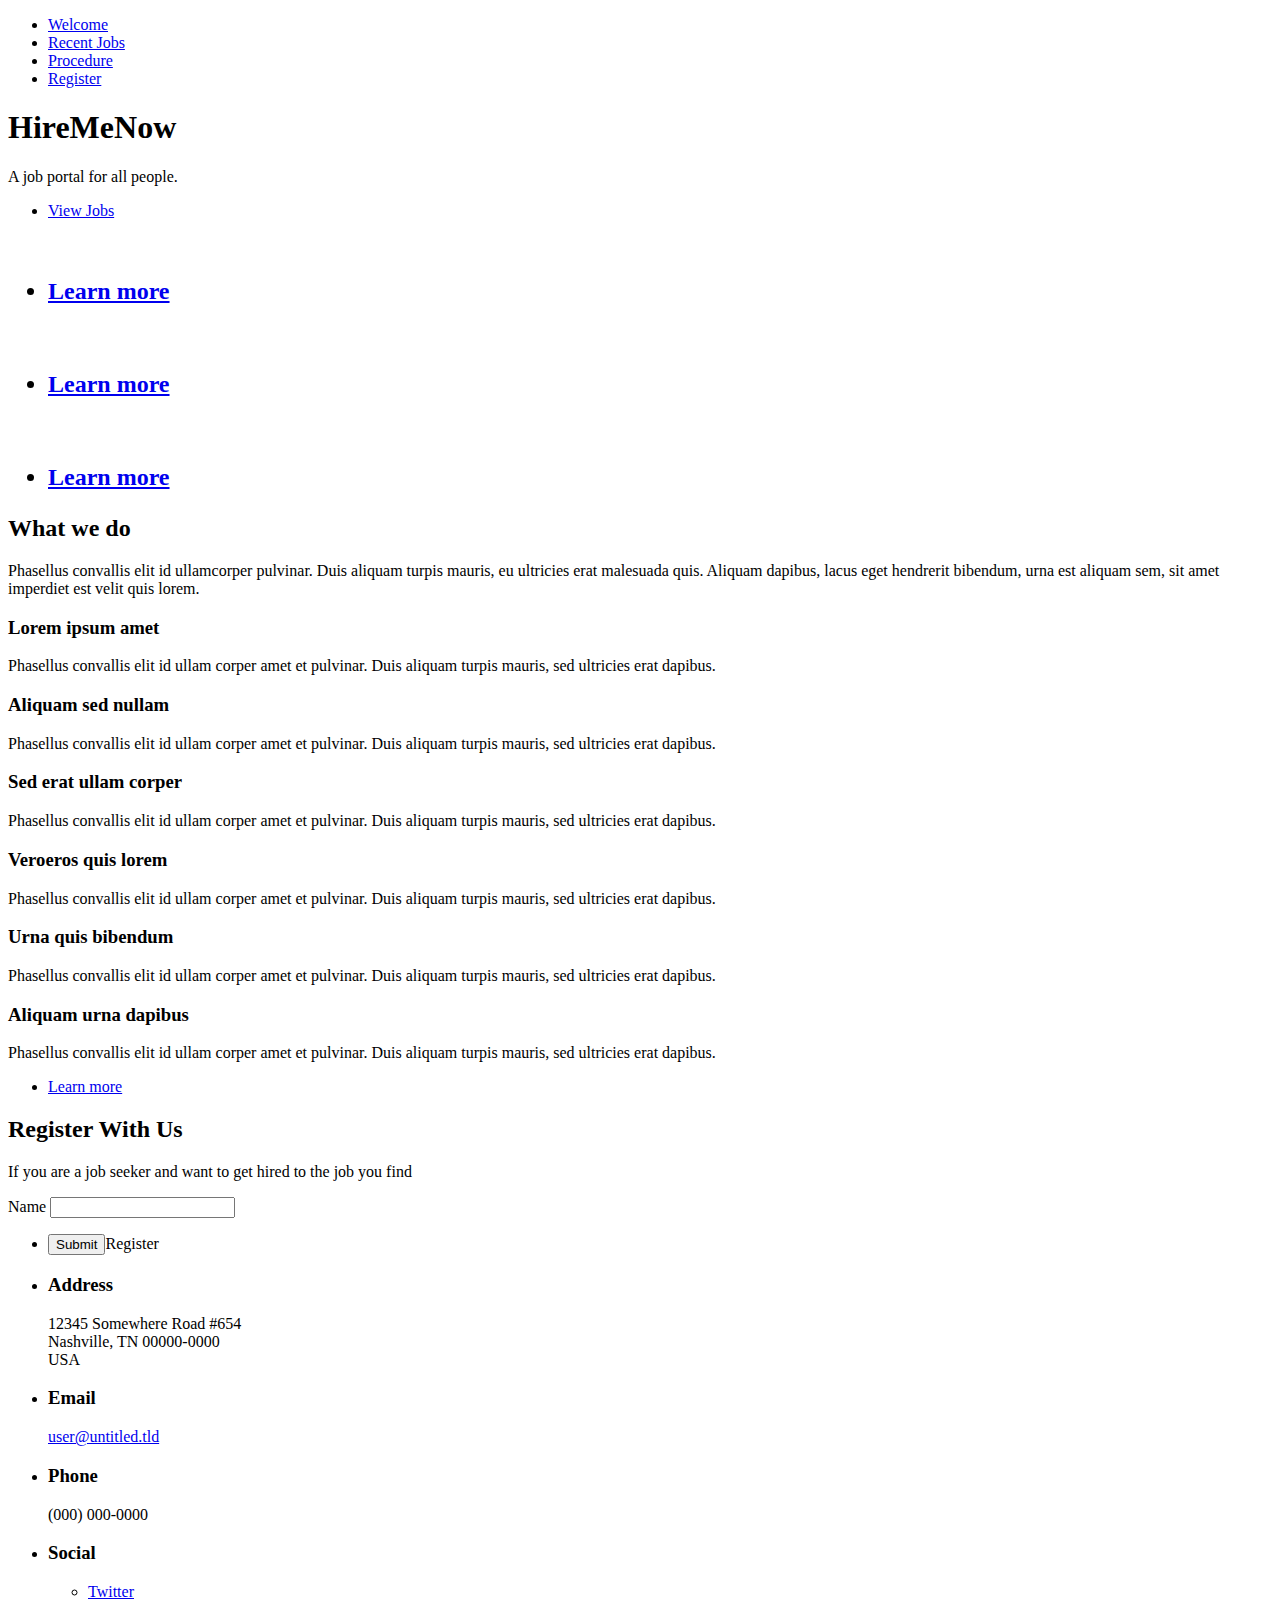
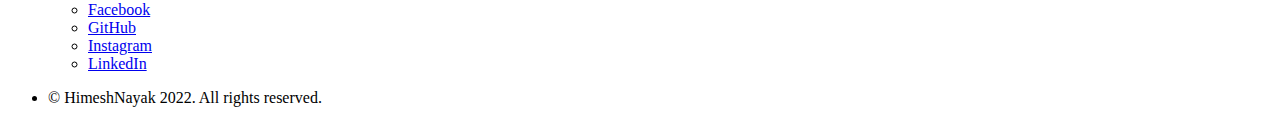
==== src/main/resources/templates/index.html @ 1ddaa792 "created get and post api for user" ====
<!DOCTYPE HTML>
<html xmlns:th="http://www.thymeleaf.org">
	<head>
		<title>HireMeNow by HimeshNayak</title>
		<meta charset="utf-8" />
		<meta name="viewport" content="width=device-width, initial-scale=1, user-scalable=no" />
		<link rel="stylesheet" href="assets/css/main.css" />
		<noscript><link rel="stylesheet" href="assets/css/noscript.css" /></noscript>
	</head>
	<body class="is-preload">

		<!-- Sidebar -->
			<section id="sidebar">
				<div class="inner">
					<nav>
						<ul>
							<li><a href="#intro">Welcome</a></li>
							<li><a href="#one">Recent Jobs</a></li>
							<li><a href="#two">Procedure</a></li>
							<li><a href="#three">Register</a></li>
						</ul>
					</nav>
				</div>
			</section>

		<!-- Wrapper -->
			<div id="wrapper">

				<!-- Intro -->
					<section id="intro" class="wrapper style1 fullscreen fade-up">
						<div class="inner">
							<h1>HireMeNow</h1>
							<p>A job portal for all people.</p>
							<ul class="actions">
								<li><a href="#one" class="button scrolly">View Jobs</a></li>
							</ul>
						</div>
					</section>

				<!-- One -->
					<section id="one" class="wrapper style2 spotlights">
						<section>
							<a href="#" class="image"><img src="images/pic01.jpg" alt="" data-position="center center" /></a>
							<div class="content">
								<div class="inner">
									<h2 th:text = "${title.get(0)}"/>
									<p th:text = "${author.get(0)}"/>
									<ul class="actions">
										<li><a href="jobDetails?name=Android" class="button">Learn more</a></li>
									</ul>
								</div>
							</div>
						</section>
						<section>
							<a href="#" class="image"><img src="images/pic01.jpg" alt="" data-position="top center" /></a>
							<div class="content">
								<div class="inner">
									<h2 th:text = "${title.get(1)}"/>
									<p th:text = "${author.get(1)}"/>
									<ul class="actions">
										<li><a href="jobDetails?name=Android" class="button">Learn more</a></li>
									</ul>
								</div>
							</div>
						</section>
						<section>
							<a href="#" class="image"><img src="images/pic01.jpg" alt="" data-position="25% 25%" /></a>
							<div class="content">
								<div class="inner">
									<h2 th:text = "${title.get(2)}"/>
									<p th:text = "${author.get(2)}"/>
									<ul class="actions">
										<li><a href="jobDetails?name=Android" class="button">Learn more</a></li>
									</ul>
								</div>
							</div>
						</section>
					</section>

				<!-- Two -->
					<section id="two" class="wrapper style3 fade-up">
						<div class="inner">
							<h2>What we do</h2>
							<p>Phasellus convallis elit id ullamcorper pulvinar. Duis aliquam turpis mauris, eu ultricies erat malesuada quis. Aliquam dapibus, lacus eget hendrerit bibendum, urna est aliquam sem, sit amet imperdiet est velit quis lorem.</p>
							<div class="features">
								<section>
									<span class="icon solid major fa-code"></span>
									<h3>Lorem ipsum amet</h3>
									<p>Phasellus convallis elit id ullam corper amet et pulvinar. Duis aliquam turpis mauris, sed ultricies erat dapibus.</p>
								</section>
								<section>
									<span class="icon solid major fa-lock"></span>
									<h3>Aliquam sed nullam</h3>
									<p>Phasellus convallis elit id ullam corper amet et pulvinar. Duis aliquam turpis mauris, sed ultricies erat dapibus.</p>
								</section>
								<section>
									<span class="icon solid major fa-cog"></span>
									<h3>Sed erat ullam corper</h3>
									<p>Phasellus convallis elit id ullam corper amet et pulvinar. Duis aliquam turpis mauris, sed ultricies erat dapibus.</p>
								</section>
								<section>
									<span class="icon solid major fa-desktop"></span>
									<h3>Veroeros quis lorem</h3>
									<p>Phasellus convallis elit id ullam corper amet et pulvinar. Duis aliquam turpis mauris, sed ultricies erat dapibus.</p>
								</section>
								<section>
									<span class="icon solid major fa-link"></span>
									<h3>Urna quis bibendum</h3>
									<p>Phasellus convallis elit id ullam corper amet et pulvinar. Duis aliquam turpis mauris, sed ultricies erat dapibus.</p>
								</section>
								<section>
									<span class="icon major fa-gem"></span>
									<h3>Aliquam urna dapibus</h3>
									<p>Phasellus convallis elit id ullam corper amet et pulvinar. Duis aliquam turpis mauris, sed ultricies erat dapibus.</p>
								</section>
							</div>
							<ul class="actions">
								<li><a href="jobDetails.html" class="button">Learn more</a></li>
							</ul>
						</div>
					</section>

				<!-- Three -->
					<section id="three" class="wrapper style1 fade-up">
						<div class="inner">
							<h2>Register With Us</h2>
							<p>If you are a job seeker and want to get hired to the job you find </p>
							<div class="split style1">
								<section>
									<form action="/user" id="register-form">
										<div class="fields">
											<div class="field half">
												<label for="name">Name</label>
												<input type="text" name="name" id="name" />
											</div>
											<!-- <div class="field half">
												<label for="email">Email</label>
												<input type="text" name="email" id="email" />
											</div>
											<div class="field">
												<label for="message">Message</label>
												<textarea name="message" id="message" rows="5"></textarea>
											</div> -->
										</div>
										<ul class="actions">
											<li><input type = "submit">Register</button></li>
										</ul>
									</form>
								</section>
								<section>
									<ul class="contact">
										<li>
											<h3>Address</h3>
											<span>12345 Somewhere Road #654<br />
											Nashville, TN 00000-0000<br />
											USA</span>
										</li>
										<li>
											<h3>Email</h3>
											<a href="#">user@untitled.tld</a>
										</li>
										<li>
											<h3>Phone</h3>
											<span>(000) 000-0000</span>
										</li>
										<li>
											<h3>Social</h3>
											<ul class="icons">
												<li><a href="#" class="icon brands fa-twitter"><span class="label">Twitter</span></a></li>
												<li><a href="#" class="icon brands fa-facebook-f"><span class="label">Facebook</span></a></li>
												<li><a href="#" class="icon brands fa-github"><span class="label">GitHub</span></a></li>
												<li><a href="#" class="icon brands fa-instagram"><span class="label">Instagram</span></a></li>
												<li><a href="#" class="icon brands fa-linkedin-in"><span class="label">LinkedIn</span></a></li>
											</ul>
										</li>
									</ul>
								</section>
							</div>
						</div>
					</section>

			</div>

		<!-- Footer -->
			<footer id="footer" class="wrapper style1-alt">
				<div class="inner">
					<ul class="menu">
						<li>&copy; HimeshNayak 2022. All rights reserved.</li>
					</ul>
				</div>
			</footer>

		<!-- Scripts -->
			<script src="assets/js/jquery.min.js"></script>
			<script src="assets/js/jquery.scrollex.min.js"></script>
			<script src="assets/js/jquery.scrolly.min.js"></script>
			<script src="assets/js/browser.min.js"></script>
			<script src="assets/js/breakpoints.min.js"></script>
			<script src="assets/js/util.js"></script>
			<script src="assets/js/main.js"></script>
			<script src="assets/js/forms.js"></script>
	</body>
</html>
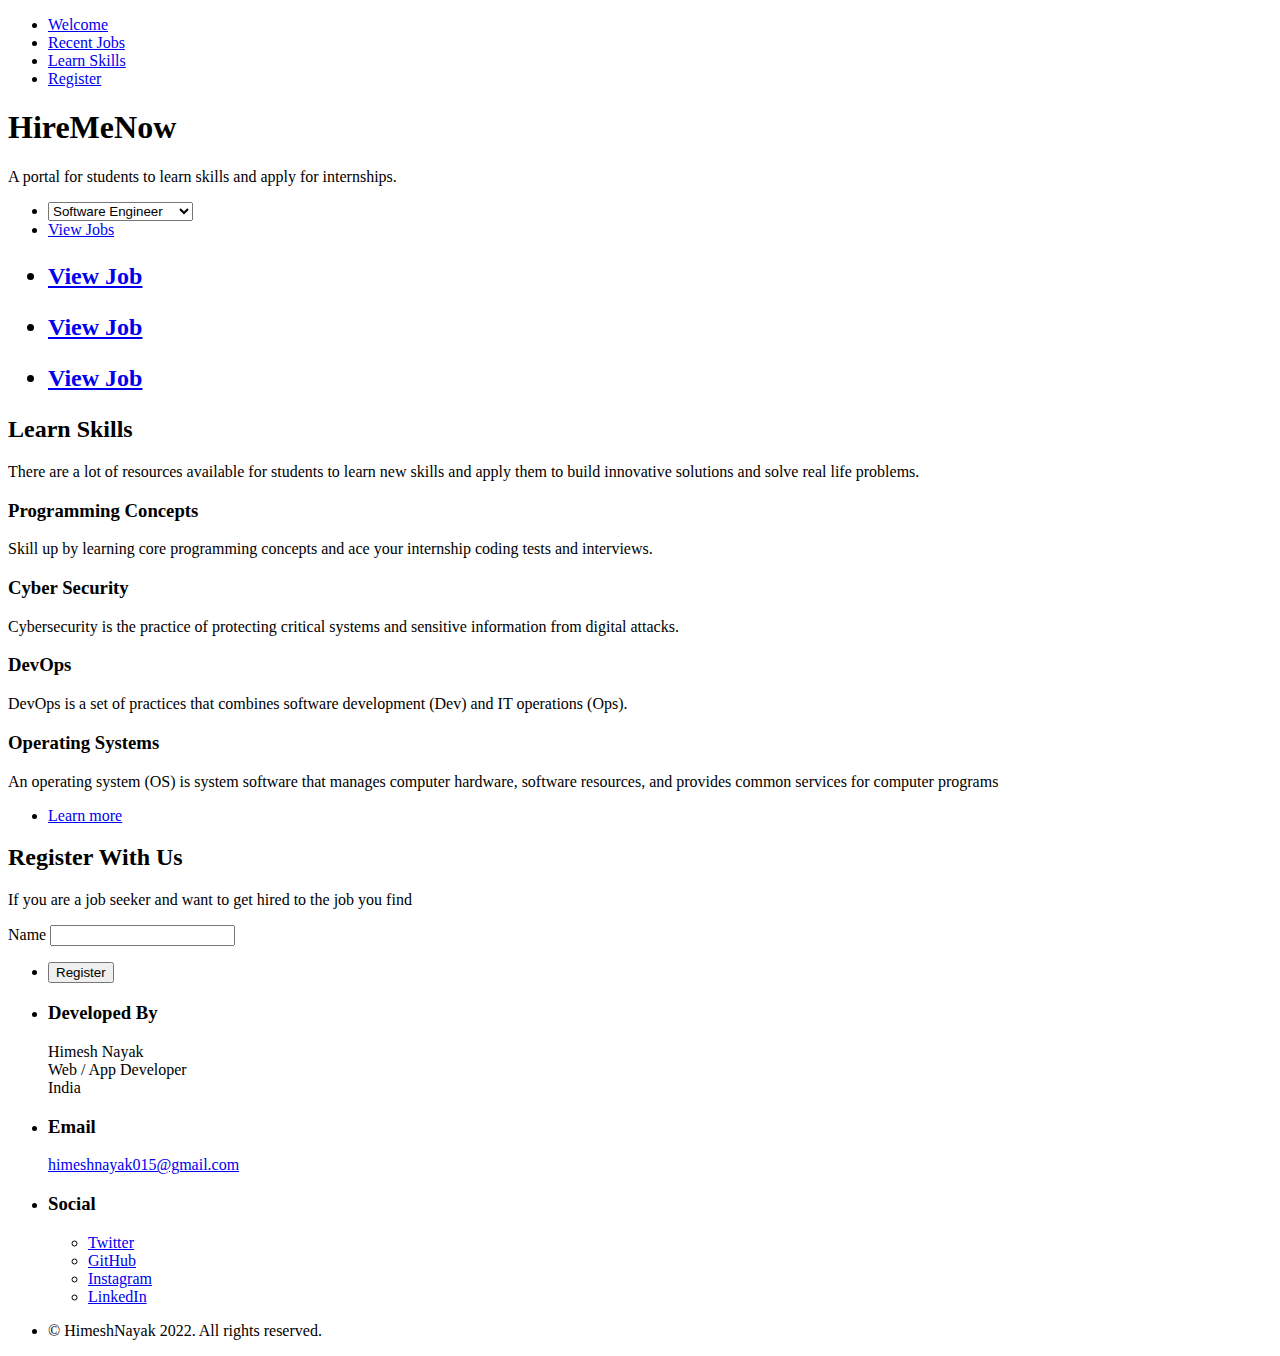
==== commit 6fb063b1: "added jobs api and translator service" ====
--- a/src/main/resources/templates/index.html
+++ b/src/main/resources/templates/index.html
@@ -16,7 +16,7 @@
 						<ul>
 							<li><a href="#intro">Welcome</a></li>
 							<li><a href="#one">Recent Jobs</a></li>
-							<li><a href="#two">Procedure</a></li>
+							<li><a href="#two">Learn Skills</a></li>
 							<li><a href="#three">Register</a></li>
 						</ul>
 					</nav>
@@ -30,8 +30,20 @@
 					<section id="intro" class="wrapper style1 fullscreen fade-up">
 						<div class="inner">
 							<h1>HireMeNow</h1>
-							<p>A job portal for all people.</p>
+							<p>A portal for students to learn skills and apply for internships.</p>
 							<ul class="actions">
+								<li><form>
+									<div class="col-12">
+										<select name="demo-category" id="demo-category">
+											<option value="5">Software Engineer</option>
+											<option value="1">Data Science</option>
+											<option value="2">Design</option>
+											<option value="3">IT</option>
+											<option value="4">Project Management</option>
+											<option value="6">UX</option>
+										</select>
+									</div>
+								</form></li>
 								<li><a href="#one" class="button scrolly">View Jobs</a></li>
 							</ul>
 						</div>
@@ -40,37 +52,37 @@
 				<!-- One -->
 					<section id="one" class="wrapper style2 spotlights">
 						<section>
-							<a href="#" class="image"><img src="images/pic01.jpg" alt="" data-position="center center" /></a>
+							<!-- <a href="#" class="image"><img src="images/pic01.jpg" alt="" data-position="center center" /></a> -->
 							<div class="content">
 								<div class="inner">
-									<h2 th:text = "${title.get(0)}"/>
-									<p th:text = "${author.get(0)}"/>
+									<h2 th:text = "${name.get(0)}"/>
+									<p th:text = "${company.get(0)}"/> 
 									<ul class="actions">
-										<li><a href="jobDetails?name=Android" class="button">Learn more</a></li>
+										<li><a href="jobDetails?id=0" class="button">View Job</a></li>
 									</ul>
 								</div>
 							</div>
 						</section>
 						<section>
-							<a href="#" class="image"><img src="images/pic01.jpg" alt="" data-position="top center" /></a>
+							<!-- <a href="#" class="image"><img src="images/pic01.jpg" alt="" data-position="center center" /></a> -->
 							<div class="content">
 								<div class="inner">
-									<h2 th:text = "${title.get(1)}"/>
-									<p th:text = "${author.get(1)}"/>
+									<h2 th:text = "${name.get(1)}"/>
+									<p th:text = "${company.get(1)}"/> 
 									<ul class="actions">
-										<li><a href="jobDetails?name=Android" class="button">Learn more</a></li>
+										<li><a href="jobDetails?id=1" class="button">View Job</a></li>
 									</ul>
 								</div>
 							</div>
 						</section>
 						<section>
-							<a href="#" class="image"><img src="images/pic01.jpg" alt="" data-position="25% 25%" /></a>
+							<!-- <a href="#" class="image"><img src="images/pic01.jpg" alt="" data-position="center center" /></a> -->
 							<div class="content">
 								<div class="inner">
-									<h2 th:text = "${title.get(2)}"/>
-									<p th:text = "${author.get(2)}"/>
-									<ul class="actions">
-										<li><a href="jobDetails?name=Android" class="button">Learn more</a></li>
+									<h2 th:text = "${name.get(2)}"/>
+									<p th:text = "${company.get(2)}"/> 
+									<ul class = "actions">
+										<li><a href="jobDetails?id=7200936" class="button">View Job</a></li>
 									</ul>
 								</div>
 							</div>
@@ -80,42 +92,33 @@
 				<!-- Two -->
 					<section id="two" class="wrapper style3 fade-up">
 						<div class="inner">
-							<h2>What we do</h2>
-							<p>Phasellus convallis elit id ullamcorper pulvinar. Duis aliquam turpis mauris, eu ultricies erat malesuada quis. Aliquam dapibus, lacus eget hendrerit bibendum, urna est aliquam sem, sit amet imperdiet est velit quis lorem.</p>
+							<h2>Learn Skills</h2>
+							<p>There are a lot of resources available for students to learn new skills and apply them to build innovative solutions and solve real life problems.</p>
 							<div class="features">
 								<section>
 									<span class="icon solid major fa-code"></span>
-									<h3>Lorem ipsum amet</h3>
-									<p>Phasellus convallis elit id ullam corper amet et pulvinar. Duis aliquam turpis mauris, sed ultricies erat dapibus.</p>
+									<h3>Programming Concepts</h3>
+									<p>Skill up by learning core programming concepts and ace your internship coding tests and interviews.</p>
 								</section>
 								<section>
 									<span class="icon solid major fa-lock"></span>
-									<h3>Aliquam sed nullam</h3>
-									<p>Phasellus convallis elit id ullam corper amet et pulvinar. Duis aliquam turpis mauris, sed ultricies erat dapibus.</p>
+									<h3>Cyber Security</h3>
+									<p>Cybersecurity is the practice of protecting critical systems and sensitive information from digital attacks.</p>
 								</section>
 								<section>
 									<span class="icon solid major fa-cog"></span>
-									<h3>Sed erat ullam corper</h3>
-									<p>Phasellus convallis elit id ullam corper amet et pulvinar. Duis aliquam turpis mauris, sed ultricies erat dapibus.</p>
+									<h3>DevOps</h3>
+									<p>DevOps is a set of practices that combines software development (Dev) and IT operations (Ops).</p>
 								</section>
 								<section>
 									<span class="icon solid major fa-desktop"></span>
-									<h3>Veroeros quis lorem</h3>
-									<p>Phasellus convallis elit id ullam corper amet et pulvinar. Duis aliquam turpis mauris, sed ultricies erat dapibus.</p>
-								</section>
-								<section>
-									<span class="icon solid major fa-link"></span>
-									<h3>Urna quis bibendum</h3>
-									<p>Phasellus convallis elit id ullam corper amet et pulvinar. Duis aliquam turpis mauris, sed ultricies erat dapibus.</p>
-								</section>
-								<section>
-									<span class="icon major fa-gem"></span>
-									<h3>Aliquam urna dapibus</h3>
-									<p>Phasellus convallis elit id ullam corper amet et pulvinar. Duis aliquam turpis mauris, sed ultricies erat dapibus.</p>
+									<h3>Operating Systems</h3>
+									<p>
+										An operating system (OS) is system software that manages computer hardware, software resources, and provides common services for computer programs</p>
 								</section>
 							</div>
 							<ul class="actions">
-								<li><a href="jobDetails.html" class="button">Learn more</a></li>
+								<li><a href="/courses" class="button">Learn more</a></li>
 							</ul>
 						</div>
 					</section>
@@ -143,34 +146,29 @@
 											</div> -->
 										</div>
 										<ul class="actions">
-											<li><input type = "submit">Register</button></li>
+											<li><input type = "submit" value = "Register"/></li>
 										</ul>
 									</form>
 								</section>
 								<section>
 									<ul class="contact">
 										<li>
-											<h3>Address</h3>
-											<span>12345 Somewhere Road #654<br />
-											Nashville, TN 00000-0000<br />
-											USA</span>
+											<h3>Developed By</h3>
+											<span>Himesh Nayak<br />
+											Web / App Developer<br />
+											India</span>
 										</li>
 										<li>
 											<h3>Email</h3>
-											<a href="#">user@untitled.tld</a>
-										</li>
-										<li>
-											<h3>Phone</h3>
-											<span>(000) 000-0000</span>
+											<a href="mailto:himeshnayak015@gmail.com">himeshnayak015@gmail.com</a>
 										</li>
 										<li>
 											<h3>Social</h3>
 											<ul class="icons">
-												<li><a href="#" class="icon brands fa-twitter"><span class="label">Twitter</span></a></li>
-												<li><a href="#" class="icon brands fa-facebook-f"><span class="label">Facebook</span></a></li>
-												<li><a href="#" class="icon brands fa-github"><span class="label">GitHub</span></a></li>
-												<li><a href="#" class="icon brands fa-instagram"><span class="label">Instagram</span></a></li>
-												<li><a href="#" class="icon brands fa-linkedin-in"><span class="label">LinkedIn</span></a></li>
+												<li><a href="https://twitter.com/Himesh_nayak" class="icon brands fa-twitter"><span class="label">Twitter</span></a></li>
+												<li><a href="https://github.com/HimeshNayak" class="icon brands fa-github"><span class="label">GitHub</span></a></li>
+												<li><a href="https://instagram.com/himeshnayak.8" class="icon brands fa-instagram"><span class="label">Instagram</span></a></li>
+												<li><a href="https://linkedin.com/in/himeshnayak015" class="icon brands fa-linkedin-in"><span class="label">LinkedIn</span></a></li>
 											</ul>
 										</li>
 									</ul>
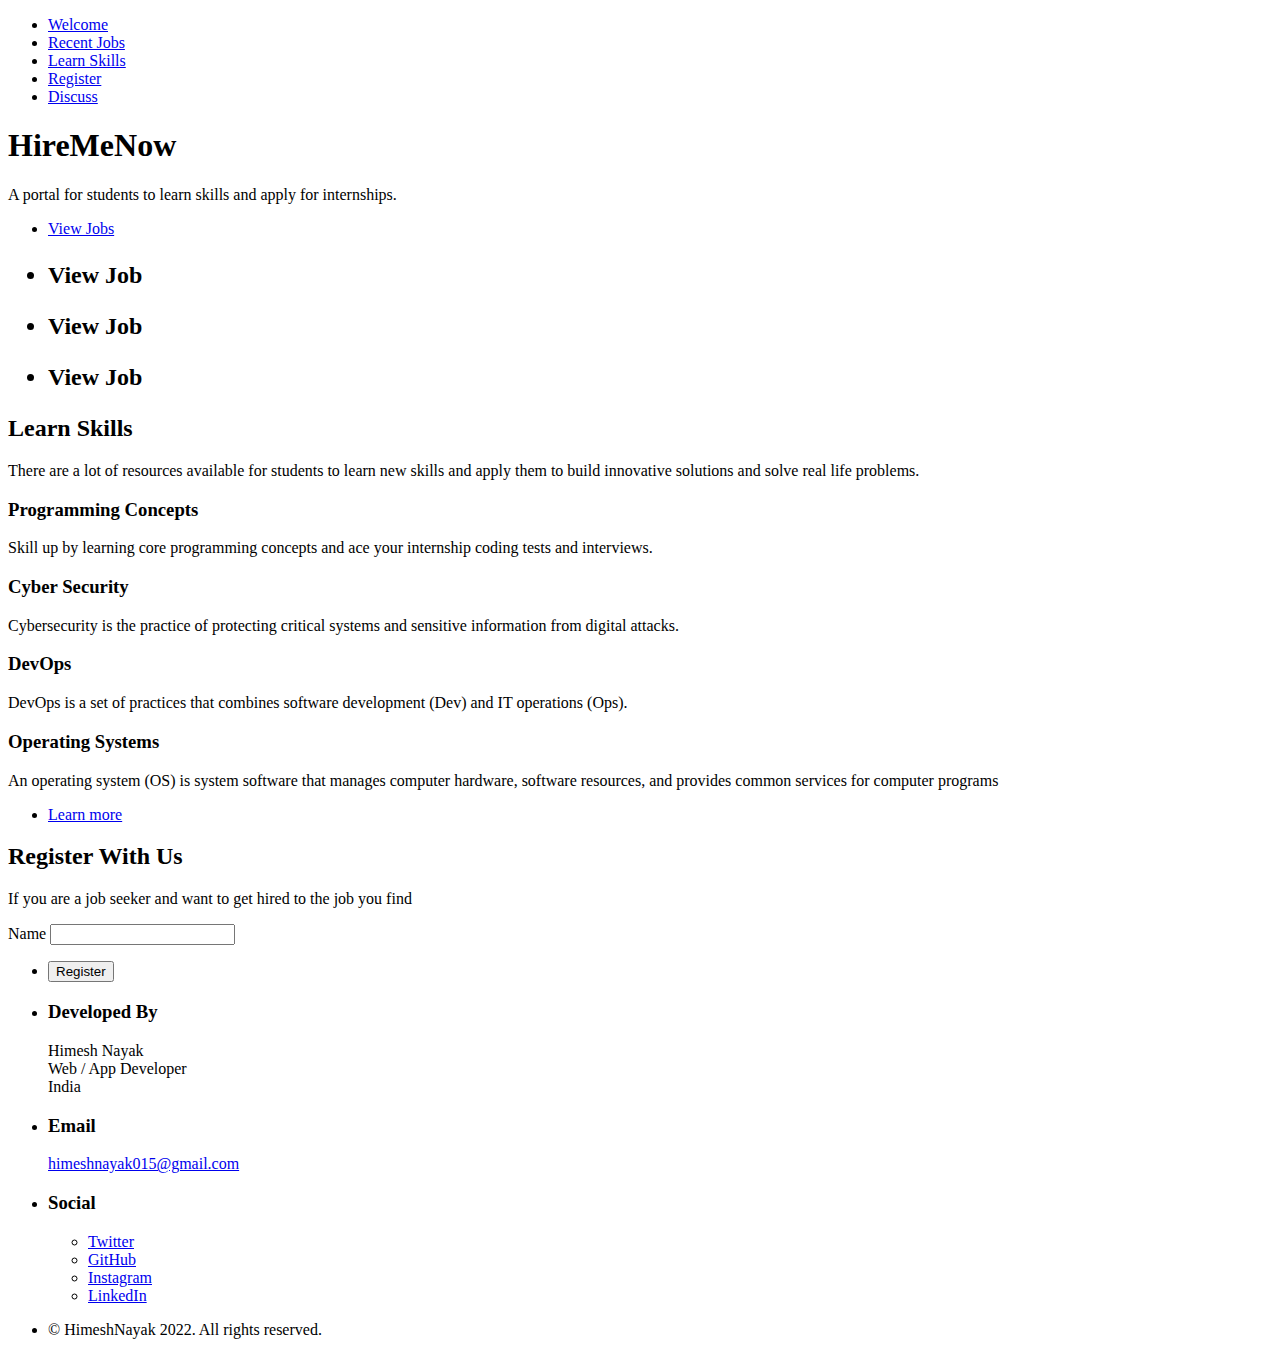
==== commit 8b76c586: "jobDetails functionality done" ====
--- a/src/main/resources/templates/index.html
+++ b/src/main/resources/templates/index.html
@@ -18,6 +18,7 @@
 							<li><a href="#one">Recent Jobs</a></li>
 							<li><a href="#two">Learn Skills</a></li>
 							<li><a href="#three">Register</a></li>
+							<li><a href="/login">Discuss</a></li>
 						</ul>
 					</nav>
 				</div>
@@ -32,18 +33,13 @@
 							<h1>HireMeNow</h1>
 							<p>A portal for students to learn skills and apply for internships.</p>
 							<ul class="actions">
-								<li><form>
+								<!-- <li>
 									<div class="col-12">
-										<select name="demo-category" id="demo-category">
-											<option value="5">Software Engineer</option>
-											<option value="1">Data Science</option>
-											<option value="2">Design</option>
-											<option value="3">IT</option>
-											<option value="4">Project Management</option>
-											<option value="6">UX</option>
+										<select name="demo-category" id="demo-category" th:field="*{jobCategory}">
+											<option th:each="category : ${categories}" th:value="${category}" th:text= "${category}"/>
 										</select>
 									</div>
-								</form></li>
+								</li> -->
 								<li><a href="#one" class="button scrolly">View Jobs</a></li>
 							</ul>
 						</div>
@@ -55,10 +51,10 @@
 							<!-- <a href="#" class="image"><img src="images/pic01.jpg" alt="" data-position="center center" /></a> -->
 							<div class="content">
 								<div class="inner">
-									<h2 th:text = "${name.get(0)}"/>
-									<p th:text = "${company.get(0)}"/> 
+									<h2 th:text = "${jobs.get(0).getTitle()}"/>
+									<p th:text = "${jobs.get(0).getCompany()}"/> 
 									<ul class="actions">
-										<li><a href="jobDetails?id=0" class="button">View Job</a></li>
+										<li><a th:href="@{/jobDetails(id=${jobs.get(0).getJobId()})}" class="button">View Job</a></li>
 									</ul>
 								</div>
 							</div>
@@ -67,10 +63,10 @@
 							<!-- <a href="#" class="image"><img src="images/pic01.jpg" alt="" data-position="center center" /></a> -->
 							<div class="content">
 								<div class="inner">
-									<h2 th:text = "${name.get(1)}"/>
-									<p th:text = "${company.get(1)}"/> 
+									<h2 th:text = "${jobs.get(1).getTitle()}"/>
+									<p th:text = "${jobs.get(1).getCompany()}"/> 
 									<ul class="actions">
-										<li><a href="jobDetails?id=1" class="button">View Job</a></li>
+										<li><a th:href="@{/jobDetails(id=${jobs.get(1).getJobId()})}" class="button">View Job</a></li>
 									</ul>
 								</div>
 							</div>
@@ -79,10 +75,10 @@
 							<!-- <a href="#" class="image"><img src="images/pic01.jpg" alt="" data-position="center center" /></a> -->
 							<div class="content">
 								<div class="inner">
-									<h2 th:text = "${name.get(2)}"/>
-									<p th:text = "${company.get(2)}"/> 
-									<ul class = "actions">
-										<li><a href="jobDetails?id=7200936" class="button">View Job</a></li>
+									<h2 th:text = "${jobs.get(2).getTitle()}"/>
+									<p th:text = "${jobs.get(2).getCompany()}"/> 
+									<ul class="actions">
+										<li><a th:href="@{/jobDetails(id=${jobs.get(2).getJobId()})}" class="button">View Job</a></li>
 									</ul>
 								</div>
 							</div>
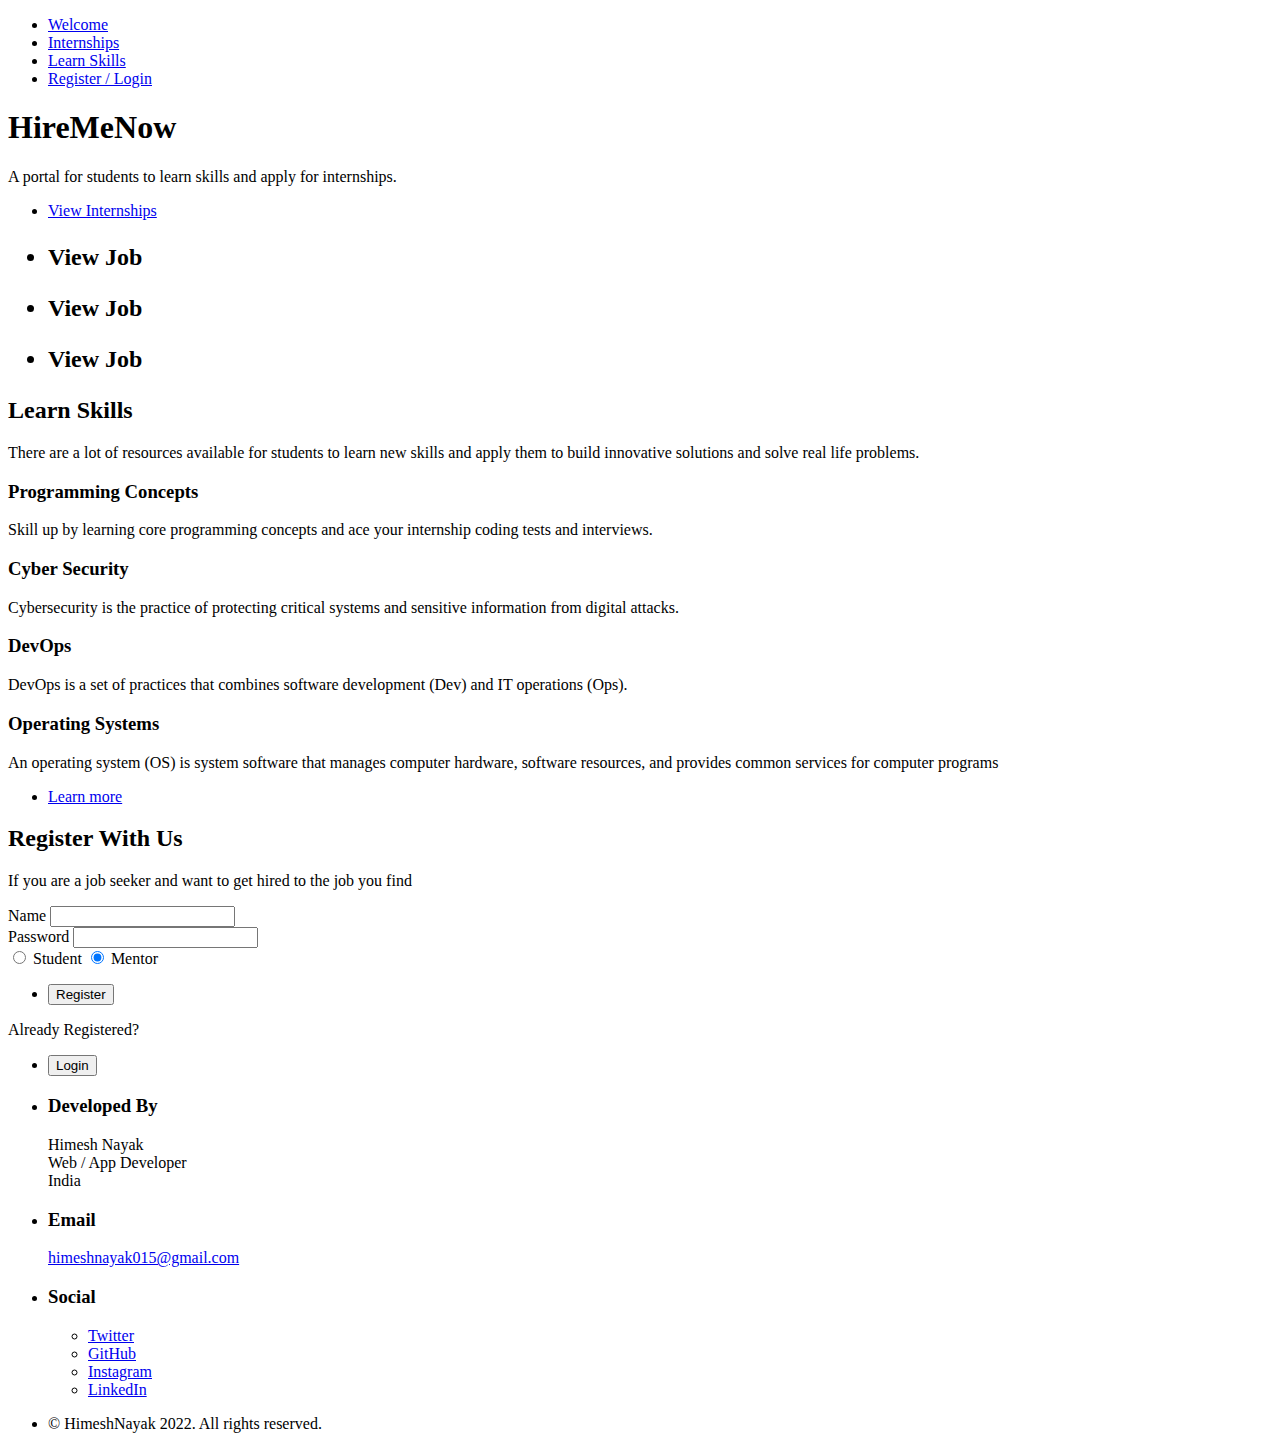
==== commit 79fb183d: "user profile done" ====
--- a/src/main/resources/templates/index.html
+++ b/src/main/resources/templates/index.html
@@ -15,10 +15,9 @@
 					<nav>
 						<ul>
 							<li><a href="#intro">Welcome</a></li>
-							<li><a href="#one">Recent Jobs</a></li>
+							<li><a href="#one">Internships</a></li>
 							<li><a href="#two">Learn Skills</a></li>
-							<li><a href="#three">Register</a></li>
-							<li><a href="/login">Discuss</a></li>
+							<li><a href="#three">Register / Login</a></li>
 						</ul>
 					</nav>
 				</div>
@@ -40,7 +39,7 @@
 										</select>
 									</div>
 								</li> -->
-								<li><a href="#one" class="button scrolly">View Jobs</a></li>
+								<li><a href="#one" class="button scrolly">View Internships</a></li>
 							</ul>
 						</div>
 					</section>
@@ -126,25 +125,31 @@
 							<p>If you are a job seeker and want to get hired to the job you find </p>
 							<div class="split style1">
 								<section>
-									<form action="/user" id="register-form">
+									<form action="#" th:action="@{/user}" th:object="${user}" method="post">
 										<div class="fields">
 											<div class="field half">
 												<label for="name">Name</label>
-												<input type="text" name="name" id="name" />
+												<input type="text" th:field="*{name}" />
 											</div>
-											<!-- <div class="field half">
-												<label for="email">Email</label>
-												<input type="text" name="email" id="email" />
+											<div class="field half">
+												<label for="password">Password</label>
+												<input type="password" th:field="*{password}" />
 											</div>
-											<div class="field">
-												<label for="message">Message</label>
-												<textarea name="message" id="message" rows="5"></textarea>
-											</div> -->
+											<div class="field half">
+												<input type="radio" id="student" th:field="*{type}" value="Student" >
+												<label for="student">Student</label>
+												<input type="radio" id="mentor" th:field="*{type}" value="Mentor" checked>
+												<label for="mentor">Mentor</label>
+											</div>
 										</div>
 										<ul class="actions">
 											<li><input type = "submit" value = "Register"/></li>
 										</ul>
 									</form>
+									<p>Already Registered?</p>
+									<ul class="actions">
+										<li><button onclick="window.location.replace('/login');">Login</button></li>
+									</ul>
 								</section>
 								<section>
 									<ul class="contact">
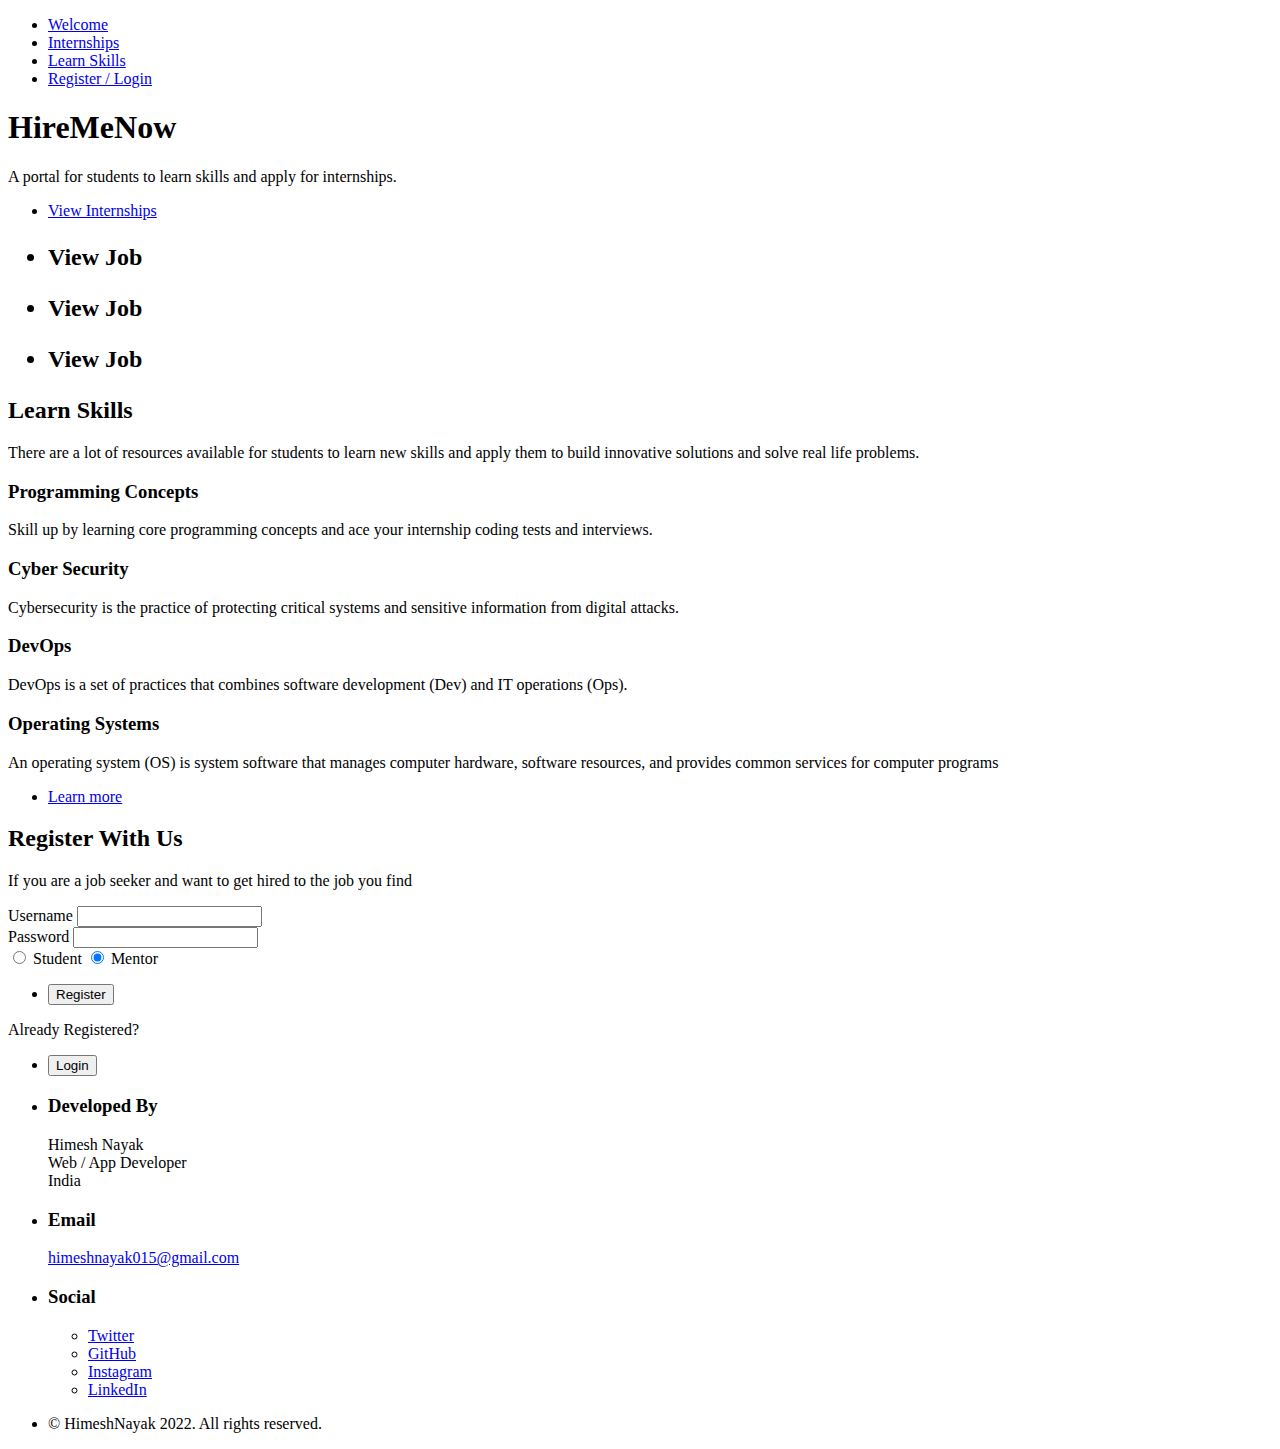
==== commit 0faea013: "added discussion feature" ====
--- a/src/main/resources/templates/index.html
+++ b/src/main/resources/templates/index.html
@@ -128,7 +128,7 @@
 									<form action="#" th:action="@{/user}" th:object="${user}" method="post">
 										<div class="fields">
 											<div class="field half">
-												<label for="name">Name</label>
+												<label for="name">Username</label>
 												<input type="text" th:field="*{name}" />
 											</div>
 											<div class="field half">
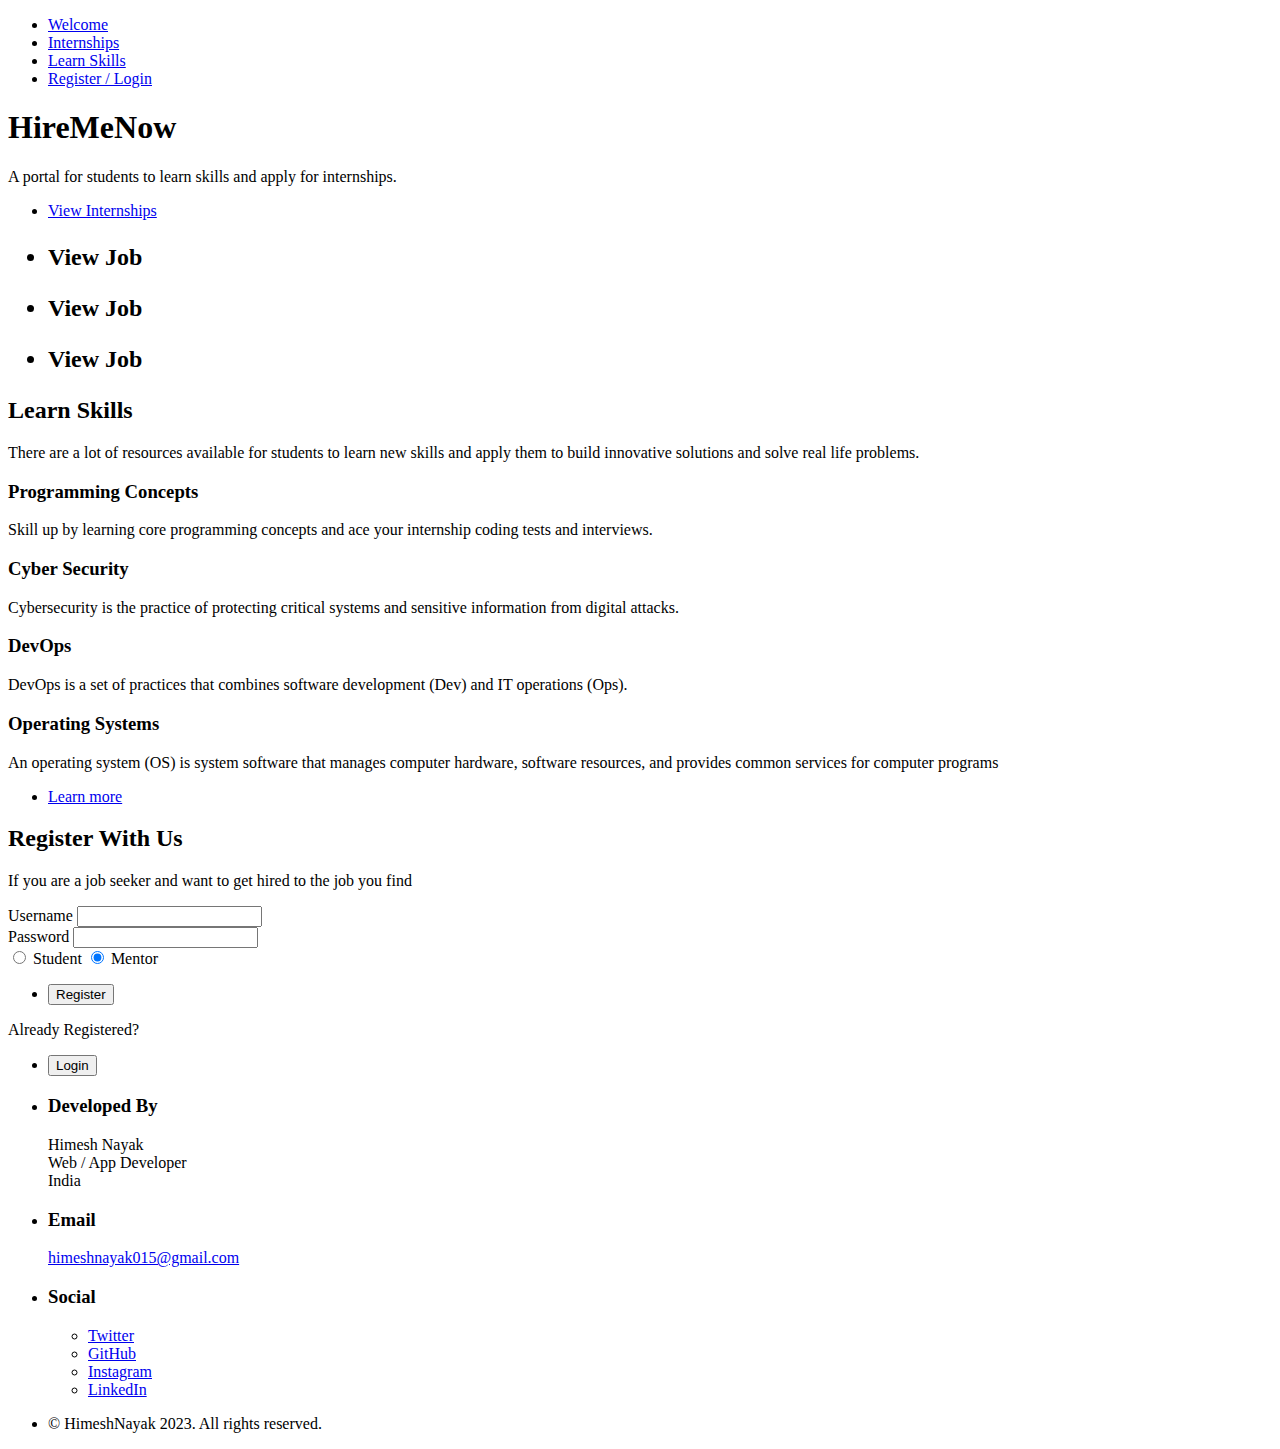
==== commit d41d8078: "year update" ====
--- a/src/main/resources/templates/index.html
+++ b/src/main/resources/templates/index.html
@@ -5,6 +5,7 @@
 		<meta charset="utf-8" />
 		<meta name="viewport" content="width=device-width, initial-scale=1, user-scalable=no" />
 		<link rel="stylesheet" href="assets/css/main.css" />
+		<link rel="icon" href="images/logoHMN.png" type="image/icon type">
 		<noscript><link rel="stylesheet" href="assets/css/noscript.css" /></noscript>
 	</head>
 	<body class="is-preload">
@@ -32,13 +33,6 @@
 							<h1>HireMeNow</h1>
 							<p>A portal for students to learn skills and apply for internships.</p>
 							<ul class="actions">
-								<!-- <li>
-									<div class="col-12">
-										<select name="demo-category" id="demo-category" th:field="*{jobCategory}">
-											<option th:each="category : ${categories}" th:value="${category}" th:text= "${category}"/>
-										</select>
-									</div>
-								</li> -->
 								<li><a href="#one" class="button scrolly">View Internships</a></li>
 							</ul>
 						</div>
@@ -47,7 +41,6 @@
 				<!-- One -->
 					<section id="one" class="wrapper style2 spotlights">
 						<section>
-							<!-- <a href="#" class="image"><img src="images/pic01.jpg" alt="" data-position="center center" /></a> -->
 							<div class="content">
 								<div class="inner">
 									<h2 th:text = "${jobs.get(0).getTitle()}"/>
@@ -59,7 +52,6 @@
 							</div>
 						</section>
 						<section>
-							<!-- <a href="#" class="image"><img src="images/pic01.jpg" alt="" data-position="center center" /></a> -->
 							<div class="content">
 								<div class="inner">
 									<h2 th:text = "${jobs.get(1).getTitle()}"/>
@@ -71,7 +63,6 @@
 							</div>
 						</section>
 						<section>
-							<!-- <a href="#" class="image"><img src="images/pic01.jpg" alt="" data-position="center center" /></a> -->
 							<div class="content">
 								<div class="inner">
 									<h2 th:text = "${jobs.get(2).getTitle()}"/>
@@ -184,7 +175,7 @@
 			<footer id="footer" class="wrapper style1-alt">
 				<div class="inner">
 					<ul class="menu">
-						<li>&copy; HimeshNayak 2022. All rights reserved.</li>
+						<li>&copy; HimeshNayak 2023. All rights reserved.</li>
 					</ul>
 				</div>
 			</footer>
